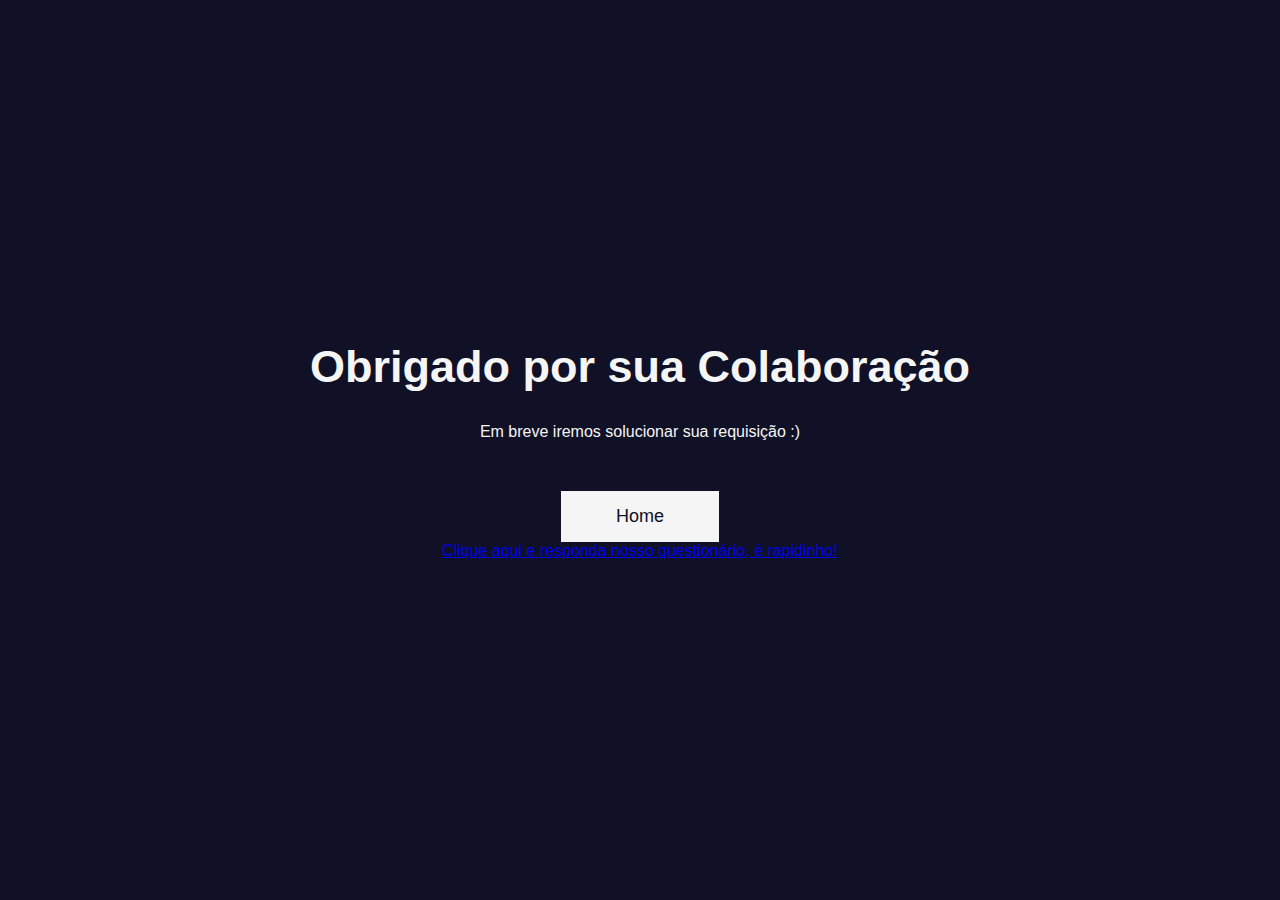
==== obrigado.html @ f3dd6731 "Rename Obrigado.html to obrigado.html" ====
<!DOCTYPE html>
<html lang="en">
<head>
    <meta charset="UTF-8">
    <meta http-equiv="X-UA-Compatible" content="IE=edge">
    <meta name="viewport" content="width=device-width, initial-scale=1.0">
    <link rel="stylesheet" href="style.css">
    <title>Document</title>
</head>
<body class="main">
    <h1 class="text">Obrigado por sua Colaboração</h1>
    <p class="paragrafo">Em breve iremos solucionar sua requisição :) </p>
    <a href="index.html" class="btn">Home</a>
    
    <a href="PesquisaSatisfação.html" target="_blank">
        Clique aqui e responda nosso questionário, é rapidinho! </a>
</body>
</html>
---- style.css ----
*{
    margin: 0;
    padding: 0;
    box-sizing: border-box;
    font-family: sans-serif;
}
body{
    display: flex;
    align-items: center;
    justify-content: center;
    min-height: 100vh;
    background: #101026;
}
section{
    display: flex;
    align-items: center;
    justify-content: center;
    flex-direction: column;
    padding: 10px 45px;
    background: #1d1d2e;
    width: 500px;
    box-shadow: rgba(0, 0, 0, 0.4) 0px 2px 4px, rgba(0, 0, 0, 0.3) 0px 7px 13px -3px, rgba(0, 0, 0, 0.2) 0px -3px 0px inset;
}
section{
    color: #f5f5f5;
    font-size: 2.5rem;
    margin: 2rem;
}
section form{
    display: flex;
    flex-direction: column;
    width: 100%;
}
form label{
    color: #f5f5f5;
    font-size: 17px;
    margin-bottom: 4px;
}
form input{
    padding: 15px;
    outline: none;
    border: 0;
    margin-bottom: 20px;
    font-size: 15px;
    transition: all 0.5s;
}
form input:focus{
    border-radius: 16px;
}
form textarea{
    padding: 10px;
    outline: none;
    border: 0;
    font-size: 15px;
    margin-bottom: 30px;
    transition: all 0.5s;
}
form textarea:focus{
    border-radius: 16px;
}
form button{
    padding: 15px;
    cursor: pointer;
    font-size: 16px;
    background: transparent;
    border: 2px solid #f5f5f5;
    color: #f5f5f5;
    transition: all 1s;
    margin-bottom: 20px;
}
form button:hover{
    background: #f5f5f5;
    color: #101026;
    border-radius: 16px;
}

/*Página do Obrigado*/

.main{
    display: flex;
    align-items: center;
    justify-content: center;
    min-height: 100vh;
    background: #101026;
    flex-direction: column;
}
.text{
    font-size: 45px;
    color: #f5f5f5;
    margin-bottom: 30px;
}
.paragrafo{
    color: #f5f5f5;
    margin-bottom: 50px;
}
.btn{
    padding: 15px 55px;
    background: #f5f5f5;
    text-decoration: none;
    color: #101026;
    font-size: 18px;
    transition: all 0.5s;
}
.btn:hover{
    border-radius: 16px;
}

/*Mapa do Google*/

.mapBox{
    position: center;
    width: 600px;
    height: 500px;
    background: #fff;
}

.mapBox iframe{
    width: 100%;
    height: 100%;
}

.PesquisaSatisfação iframe{
    display: flex;
    align-items: center;
    justify-content: center;
    min-height: 100vh;
    background: #101026;
    flex-direction: column;
    width: 640px;
    height: 1895;
}
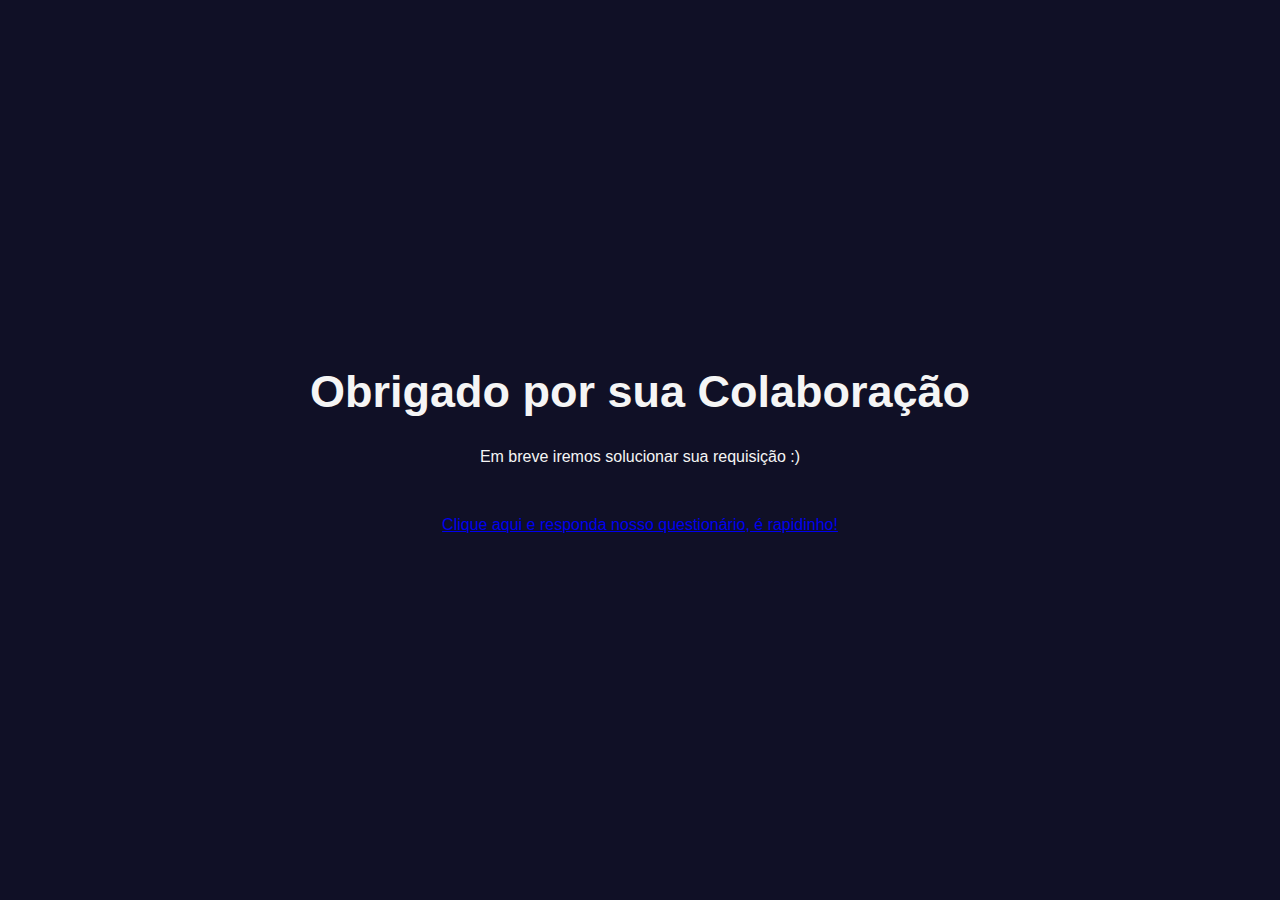
==== commit 34a9f6db: "Update obrigado.html" ====
--- a/obrigado.html
+++ b/obrigado.html
@@ -10,7 +10,7 @@
 <body class="main">
     <h1 class="text">Obrigado por sua Colaboração</h1>
     <p class="paragrafo">Em breve iremos solucionar sua requisição :) </p>
-    <a href="index.html" class="btn">Home</a>
+    <a href="index.html" 
     
     <a href="PesquisaSatisfação.html" target="_blank">
         Clique aqui e responda nosso questionário, é rapidinho! </a>
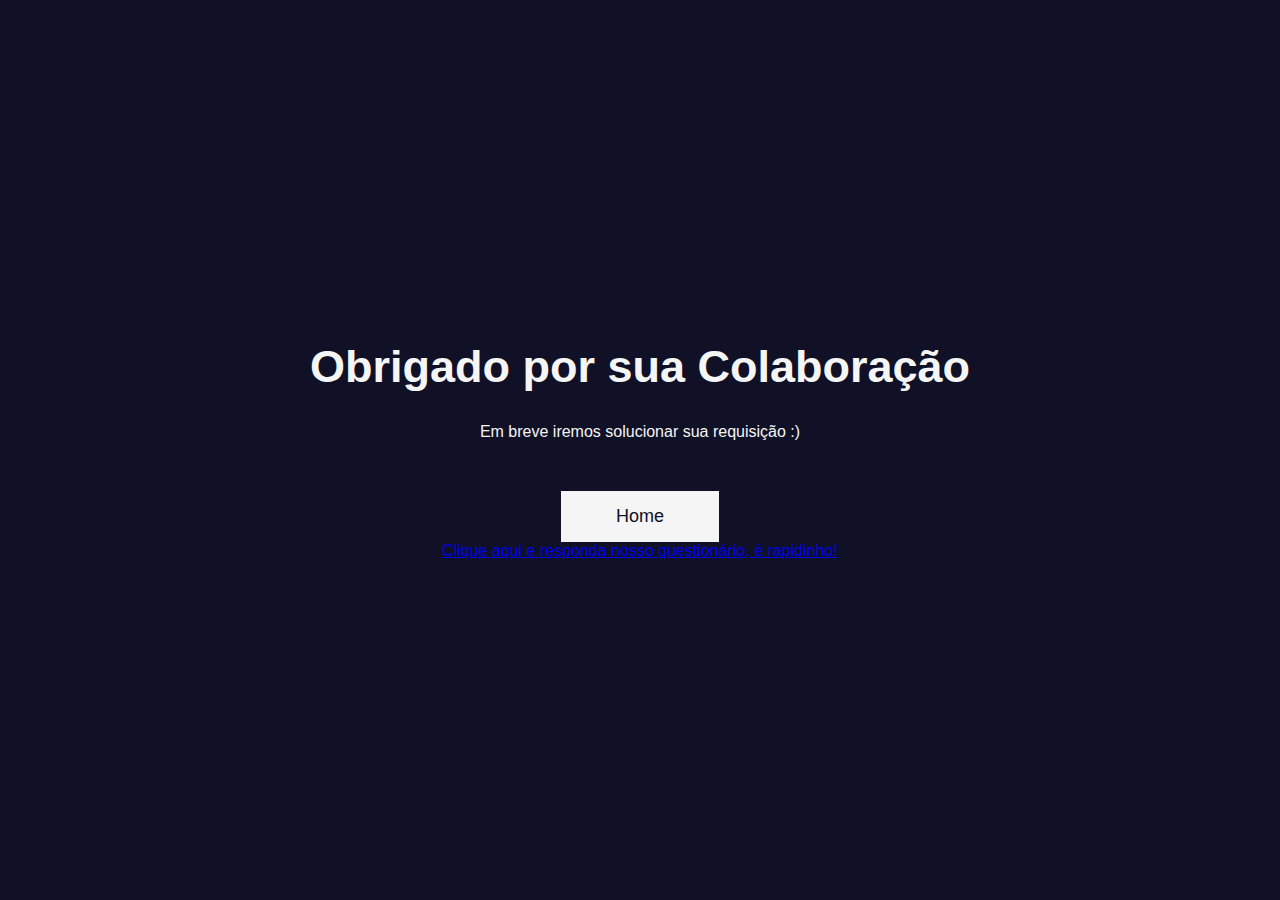
==== commit a5ca71f2: "Update obrigado.html" ====
--- a/obrigado.html
+++ b/obrigado.html
@@ -10,7 +10,8 @@
 <body class="main">
     <h1 class="text">Obrigado por sua Colaboração</h1>
     <p class="paragrafo">Em breve iremos solucionar sua requisição :) </p>
-    <a href="index.html" 
+    <a href="index.html" class="btn">Home</a>
+        
     
     <a href="PesquisaSatisfação.html" target="_blank">
         Clique aqui e responda nosso questionário, é rapidinho! </a>
--- a/style.css
+++ b/style.css
@@ -58,6 +58,7 @@
 form textarea:focus{
     border-radius: 16px;
 }
+
 form button{
     padding: 15px;
     cursor: pointer;
@@ -68,6 +69,7 @@
     transition: all 1s;
     margin-bottom: 20px;
 }
+
 form button:hover{
     background: #f5f5f5;
     color: #101026;
